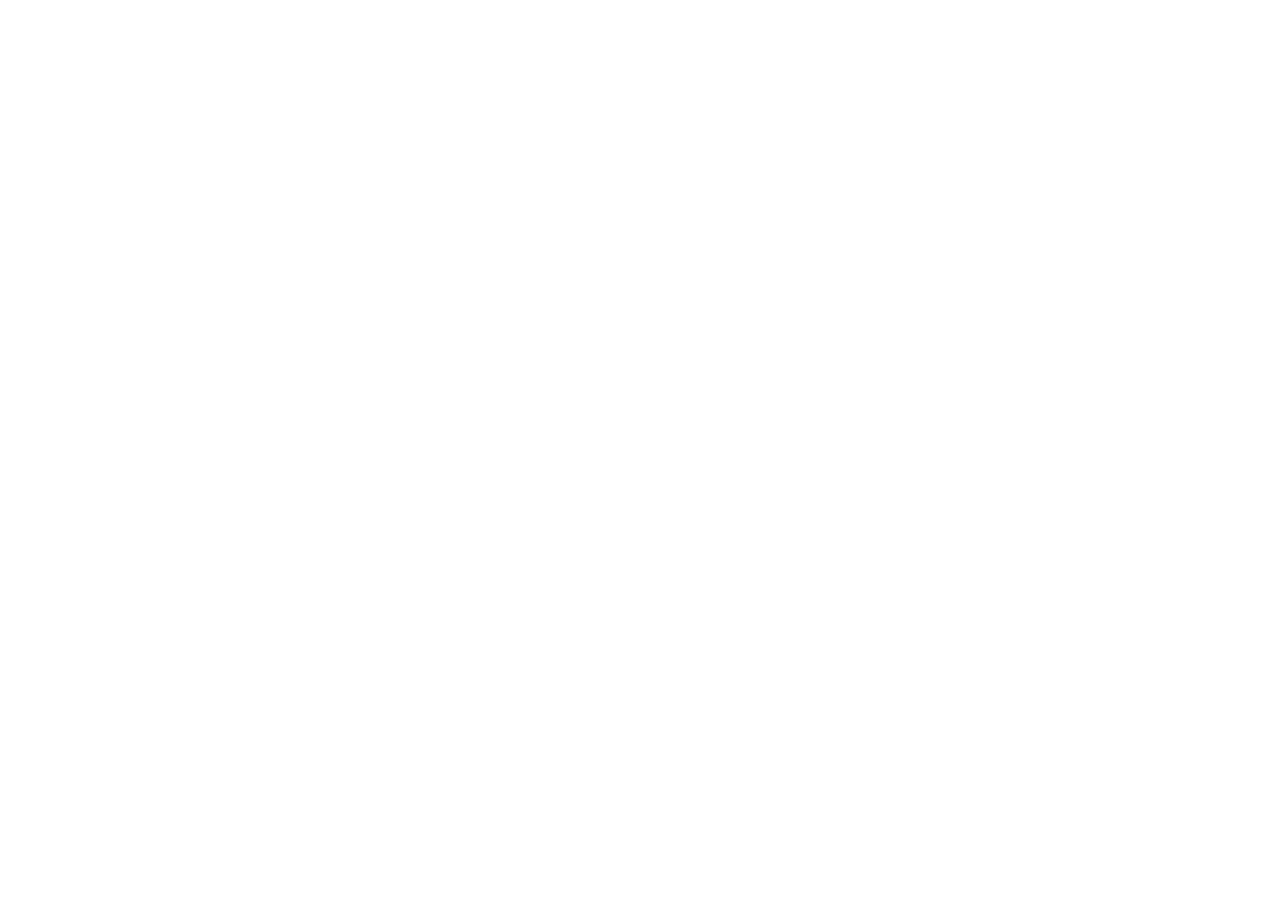
==== webshop/category.html @ 2cbc57a3 "basic skeleton added" ====
<!DOCTYPE html>
<html lang="en">
<head>
    <meta charset="UTF-8">
    <meta name="viewport" content="width=device-width, initial-scale=1.0">
    <title>Document</title>
</head>
<body>
    
</body>
</html>
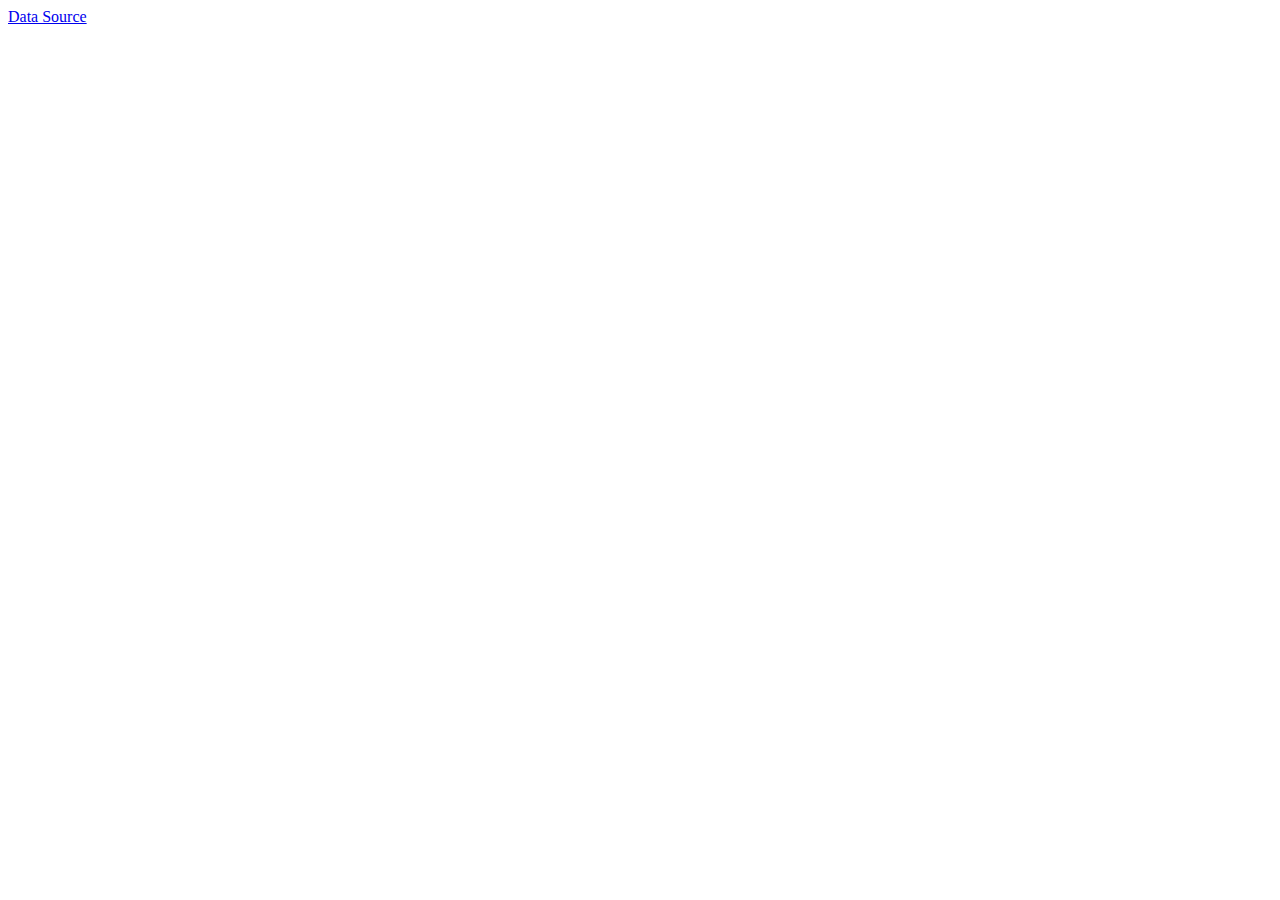
==== commit f0223a2a: "footer" ====
--- a/webshop/category.html
+++ b/webshop/category.html
@@ -6,6 +6,10 @@
     <title>Document</title>
 </head>
 <body>
-    
+    <header></header>
+    <main>    </main>
+    <footer> 
+        <a href="https://www.kaggle.com/paramaggarwal/fashion-product-images-dataset">Data Source</a>
+    </footer>
 </body>
 </html>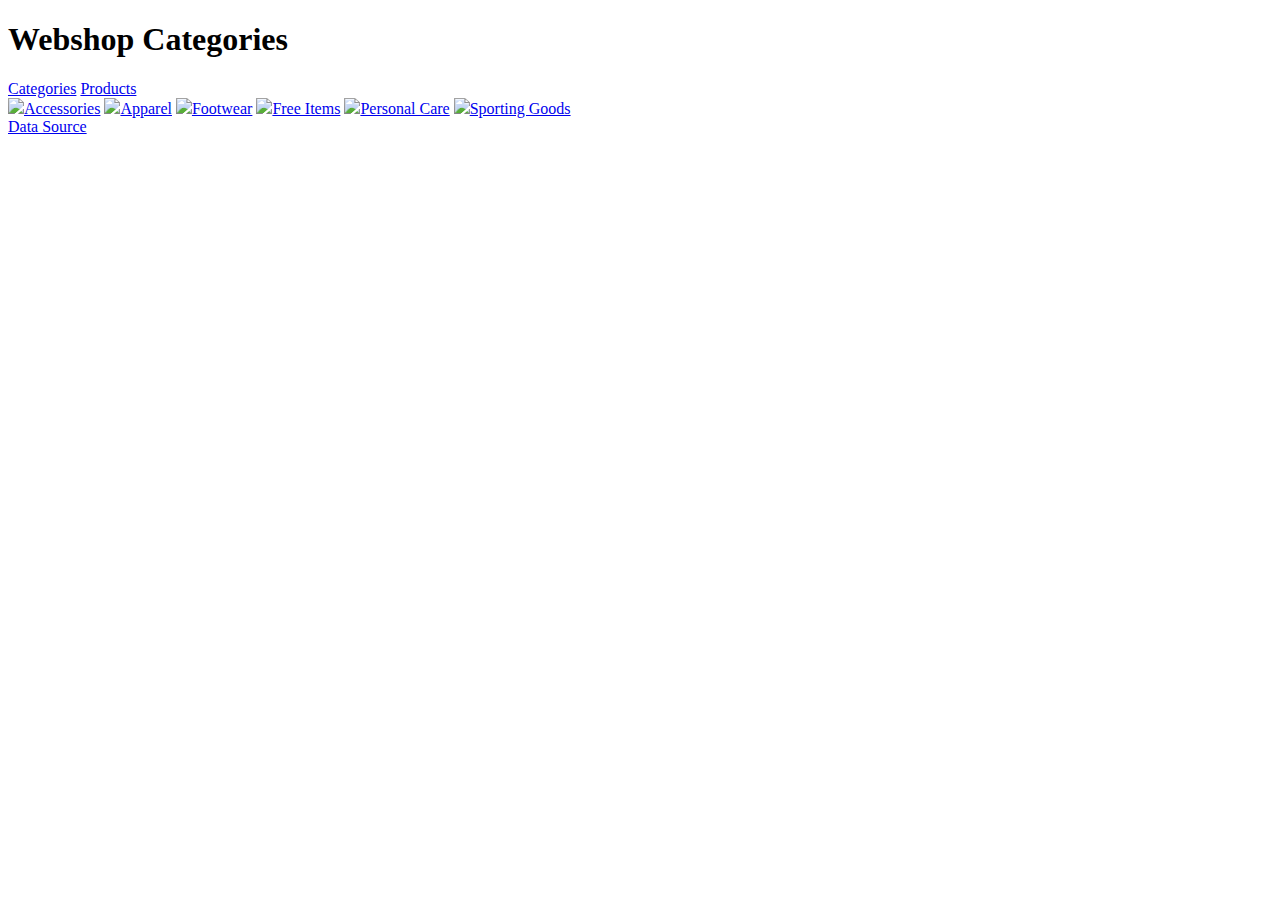
==== commit 0754c46e: "categories added" ====
--- a/webshop/category.html
+++ b/webshop/category.html
@@ -3,11 +3,31 @@
 <head>
     <meta charset="UTF-8">
     <meta name="viewport" content="width=device-width, initial-scale=1.0">
-    <title>Document</title>
+    <title>Category</title>
+    <link rel="stylesheet" href="style.css">
 </head>
 <body>
-    <header></header>
-    <main>    </main>
+    <header class="mainNav">
+        <h1>Webshop Categories</h1>
+<nav>
+    <a href="category.html">Categories</a>
+    <a href="productlist.html">Products</a>
+</nav>
+    </header>
+    <main>  
+        <a href="productlist.html">
+            <img src="https://kea-alt-del.dk/t7/images/webp/640/1165.webp">Accessories</a>
+        <a href="productlist.html">
+            <img src="https://kea-alt-del.dk/t7/images/webp/640/1165.webp">Apparel</a>
+        <a href="productlist.html">
+            <img src="https://kea-alt-del.dk/t7/images/webp/640/1165.webp">Footwear</a>
+        <a href="productlist.html">
+             <img src="https://kea-alt-del.dk/t7/images/webp/640/1165.webp">Free Items</a>
+        <a href="productlist.html">
+            <img src="https://kea-alt-del.dk/t7/images/webp/640/1165.webp">Personal Care</a>
+        <a href="productlist.html">
+            <img src="https://kea-alt-del.dk/t7/images/webp/640/1165.webp">Sporting Goods</a>
+    </main>
     <footer> 
         <a href="https://www.kaggle.com/paramaggarwal/fashion-product-images-dataset">Data Source</a>
     </footer>
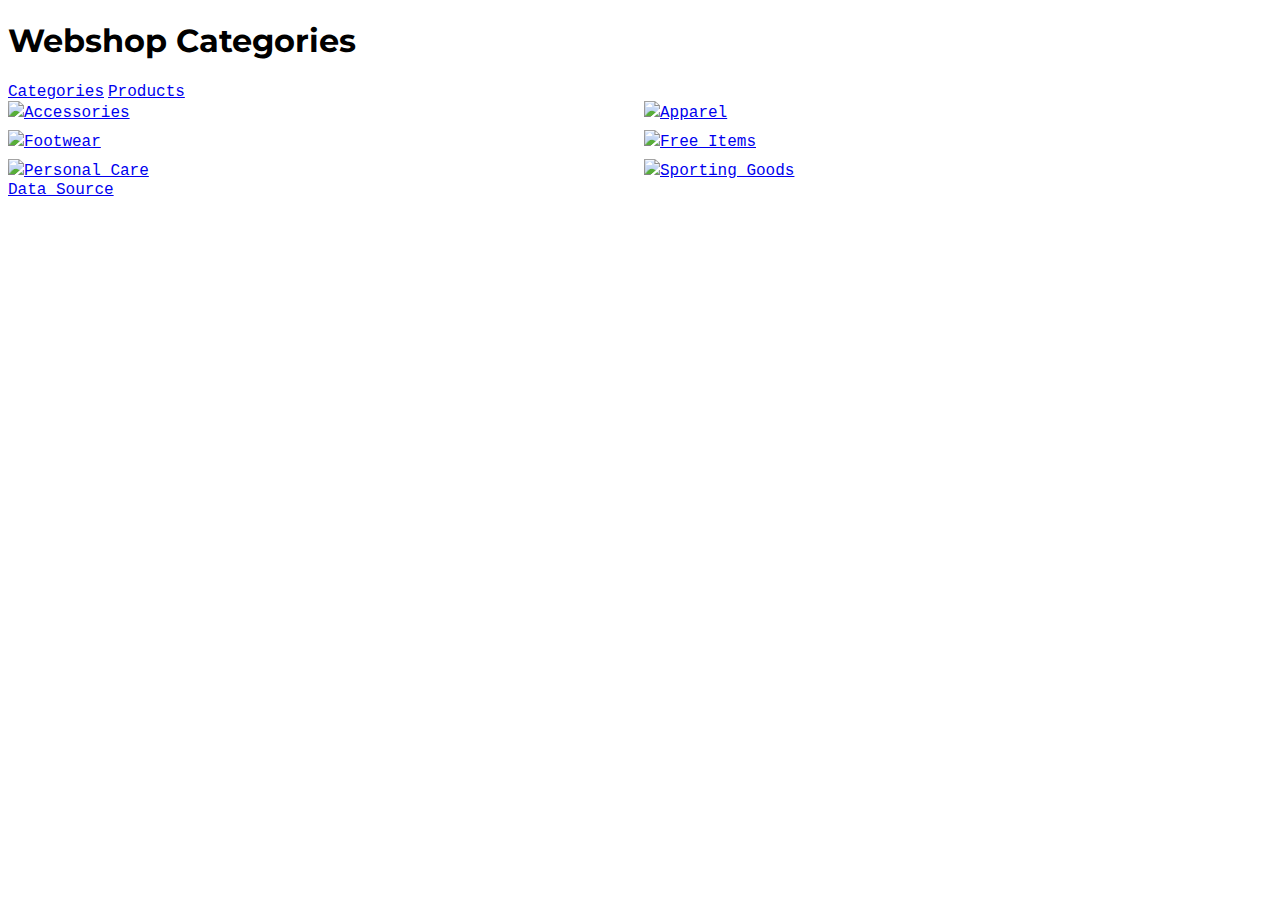
==== commit 7ef1e029: "css" ====
--- a/webshop/category.html
+++ b/webshop/category.html
@@ -14,7 +14,7 @@
     <a href="productlist.html">Products</a>
 </nav>
     </header>
-    <main>  
+    <main class="maingrid">  
         <a href="productlist.html">
             <img src="https://kea-alt-del.dk/t7/images/webp/640/1165.webp">Accessories</a>
         <a href="productlist.html">
--- a/webshop/style.css
+++ b/webshop/style.css
@@ -0,0 +1,26 @@
+@import url('https://fonts.googleapis.com/css2?family=Montserrat:ital,wght@0,300;0,700;1,900&display=swap');
+
+/* Mobile first*/
+
+@media all and (max-width: 499px) {
+.maingrid {
+    display: flex;
+    flex-flow: column;
+}
+}
+
+@media all and (min-width: 500px) {
+.maingrid {
+    display: grid;
+    grid-template-columns: 1fr 1fr;
+    grid-gap: 0.5rem;
+}
+
+p, h1, h2, h3 {
+    font-family: "Montserrat";
+}
+
+a {
+    font-family: 'Courier New', Courier, monospace;
+}
+}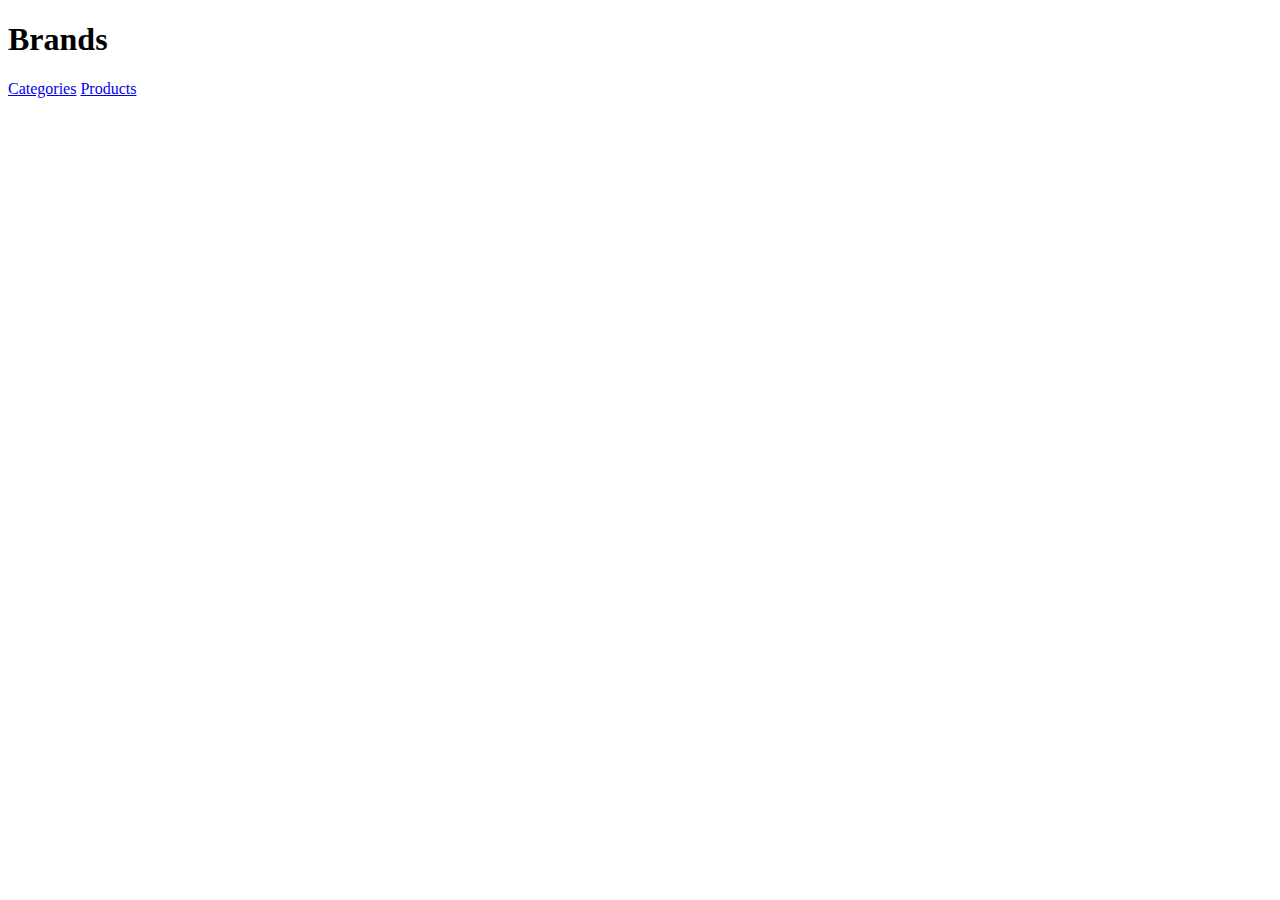
==== commit e9af5111: "urlParam" ====
--- a/webshop/category.html
+++ b/webshop/category.html
@@ -1,35 +1,30 @@
 <!DOCTYPE html>
 <html lang="en">
-<head>
-    <meta charset="UTF-8">
-    <meta name="viewport" content="width=device-width, initial-scale=1.0">
+  <head>
+    <meta charset="UTF-8" />
+    <meta name="viewport" content="width=device-width, initial-scale=1.0" />
     <title>Category</title>
-    <link rel="stylesheet" href="style.css">
-</head>
-<body>
+    <link rel="stylesheet" href="style.css" />
+  </head>
+  <body>
     <header class="mainNav">
-        <h1>Webshop Categories</h1>
-<nav>
-    <a href="category.html">Categories</a>
-    <a href="productlist.html">Products</a>
-</nav>
+      <h1>Brands</h1>
+      <nav>
+        <a href="category.html">Categories</a>
+        <a href="productlist.html">Products</a>
+      </nav>
     </header>
-    <main class="maingrid">  
-        <a href="productlist.html">
-            <img src="https://kea-alt-del.dk/t7/images/webp/640/1165.webp">Accessories</a>
-        <a href="productlist.html">
-            <img src="https://kea-alt-del.dk/t7/images/webp/640/1165.webp">Apparel</a>
-        <a href="productlist.html">
-            <img src="https://kea-alt-del.dk/t7/images/webp/640/1165.webp">Footwear</a>
-        <a href="productlist.html">
-             <img src="https://kea-alt-del.dk/t7/images/webp/640/1165.webp">Free Items</a>
-        <a href="productlist.html">
-            <img src="https://kea-alt-del.dk/t7/images/webp/640/1165.webp">Personal Care</a>
-        <a href="productlist.html">
-            <img src="https://kea-alt-del.dk/t7/images/webp/640/1165.webp">Sporting Goods</a>
+    <main>
+      <template>
+        <li><a href="productlist.html"></a></li>
+      </template>
+      <div class="brandList">
+        <section class="letterGroup" id="letter_a">
+          <h2></h2>
+          <ol></ol>
+        </section>
+      </div>
     </main>
-    <footer> 
-        <a href="https://www.kaggle.com/paramaggarwal/fashion-product-images-dataset">Data Source</a>
-    </footer>
-</body>
-</html>+    <script src="category.js"></script>
+  </body>
+</html>
--- a/webshop/style.css
+++ b/webshop/style.css
@@ -1,6 +1,202 @@
-@import url('https://fonts.googleapis.com/css2?family=Montserrat:ital,wght@0,300;0,700;1,900&display=swap');
-
-/* Mobile first*/
+@import url("https://fonts.googleapis.com/css2?family=Montserrat:ital,wght@0,300;0,700;1,900&display=swap");
+
+/*:root {
+  --off-color: rgb(255, 218, 98);
+}
+html {
+  scroll-behavior: smooth;
+}
+.mainNav h1 span {
+  display: inline-block;
+  transform: scaleX(-1);
+  color: var(--off-color);
+}
+.mainNav > * {
+  margin: 0;
+}
+@media screen and (min-width: 700px) {
+  .mainNav {
+    display: flex;
+    align-items: center;
+  }
+}
+
+.mainNav h1 {
+  margin-right: auto;
+}
+
+/*Category*/
+/*.letterLinks ol {
+  margin-top: 1rem;
+  list-style-type: none;
+  display: flex;
+  flex-wrap: wrap;
+  gap: 0.5rem;
+  font-size: 1.4rem;
+}
+.brandList ol {
+  list-style-type: none;
+}
+.brandList li {
+  border-bottom: 1px solid #d8d8d8;
+  display: flex;
+  justify-content: space-between;
+  align-items: center;
+  padding: 1rem;
+}
+.brandList a {
+  text-decoration: none;
+  display: block;
+  width: 100%;
+}
+.brandList li::after {
+  display: block;
+  width: 20px;
+  height: 20px;
+  content: "";
+  transition: all 0.3s;
+  background: url('data:image/svg+xml;utf8,<svg xmlns="http://www.w3.org/2000/svg" viewBox="0 0 9 14"><path fill="none" stroke="white" d="M.8 12.87l7.5-6-7.5-6"></path></svg>');
+  background-repeat: no-repeat;
+  /* url('data:image/svg+xml;utf8,<svg class="svg-arrowRight" viewBox="0 0 9 14"><path fill="none" stroke="#979797" d="M.8 12.87l7.5-6-7.5-6"></path></svg>'); */
+/*}
+.brandList li:hover {
+  background: #d8d8d8;
+  transition: transform 0.3s;
+}
+.brandList li:hover::after {
+  transform: translateX(8px);
+}
+
+@media screen and (min-width: 800px) {
+  .brandList ol {
+    column-count: 2;
+  }
+}
+
+/*ProductList*/
+/*.productlist main {
+  display: grid;
+  grid-template-columns: repeat(auto-fill, minmax(150px, 300px));
+  gap: 2rem;
+}
+.productlist main h2 {
+  grid-column: 1/-1;
+}
+.productlist article h3 {
+  font-size: 1rem;
+  flex-grow: 3;
+}
+.productlist article > * {
+  margin: 0;
+  font-size: 0.9rem;
+}
+.subtle {
+  color: #d8d8d8cc;
+}
+.productlist article {
+  display: flex;
+  flex-direction: column;
+}
+.productlist article.soldOut img {
+  opacity: 0.5;
+}
+.productlist article.soldOut::before {
+  content: "Sold Out";
+  position: absolute;
+  background: var(--color);
+  color: var(--background-color);
+  padding: 1rem;
+}
+.productlist article .discounted,
+.productlist article .price span {
+  display: none;
+}
+.productlist article.onSale .discounted {
+  display: flex;
+  justify-content: space-between;
+}
+.discounted > p {
+  margin-bottom: 0;
+}
+.productlist article.onSale .price span {
+  display: initial;
+}
+.productlist article button {
+  margin-top: auto;
+}
+.productlist article {
+  margin-bottom: 1rem;
+}
+.discounted p:last-child {
+  background: var(--off-color);
+  padding: 0.2rem;
+}
+
+/*Product*/
+.breadcrumbs {
+  list-style-type: none;
+  display: flex;
+  font-family: "Montserrat";
+}
+.breadcrumbs li::after {
+  display: inline-block;
+  width: 10px;
+  height: 10px;
+  margin: 0 10px;
+  content: "";
+  transition: all 0.3s;
+  background: url('data:image/svg+xml;utf8,<svg xmlns="http://www.w3.org/2000/svg" viewBox="0 0 9 14"><path fill="none" stroke="white" d="M.8 12.87l7.5-6-7.5-6"></path></svg>');
+  background-repeat: no-repeat;
+  /* url('data:image/svg+xml;utf8,<svg class="svg-arrowRight" viewBox="0 0 9 14"><path fill="none" stroke="#979797" d="M.8 12.87l7.5-6-7.5-6"></path></svg>'); */
+}
+.breadcrumbs li:last-child::after {
+  background: none;
+}
+.purchaseBox {
+  background: #d8d8d8;
+  color: var(--background-color);
+  padding: 1rem;
+}
+.info {
+  padding: 1rem;
+}
+.product select {
+  min-width: 100px;
+}
+.product main {
+  display: grid;
+}
+.product main .breadcrumbs,
+.product main img {
+  grid-column: 1/-1;
+}
+.purchaseBox form label {
+  gap: 1rem;
+}
+.purchaseBox button {
+  display: block;
+  margin-top: 1rem;
+  width: 100%;
+}
+dt {
+  font-weight: 700;
+}
+
+
+@media screen and (min-width: 1000px) {
+  .product main {
+    grid-template-columns: 1fr 310px;
+  }
+  .info {
+    order: 0;
+  }
+  .purchaseBox {
+    order: 2;
+    transform: translate(-50px, -100px);
+  }
+}
+
+/* Mobile first
 
 @media all and (max-width: 499px) {
 .maingrid {
@@ -15,12 +211,16 @@
     grid-template-columns: 1fr 1fr;
     grid-gap: 0.5rem;
 }
-
-p, h1, h2, h3 {
-    font-family: "Montserrat";
-}
-
-a {
-    font-family: 'Courier New', Courier, monospace;
-}
-}+}*/
+
+/*
+@media only screen and (min-width: 499px) {
+  main {
+    width: min(400px, 80vw);
+    margin-left: auto;
+    margin-right: auto;
+    display: grid;
+    grid-template-columns: repeat(auto-fill, minmax(150px, 300px));
+    gap: 1rem;
+  }
+}
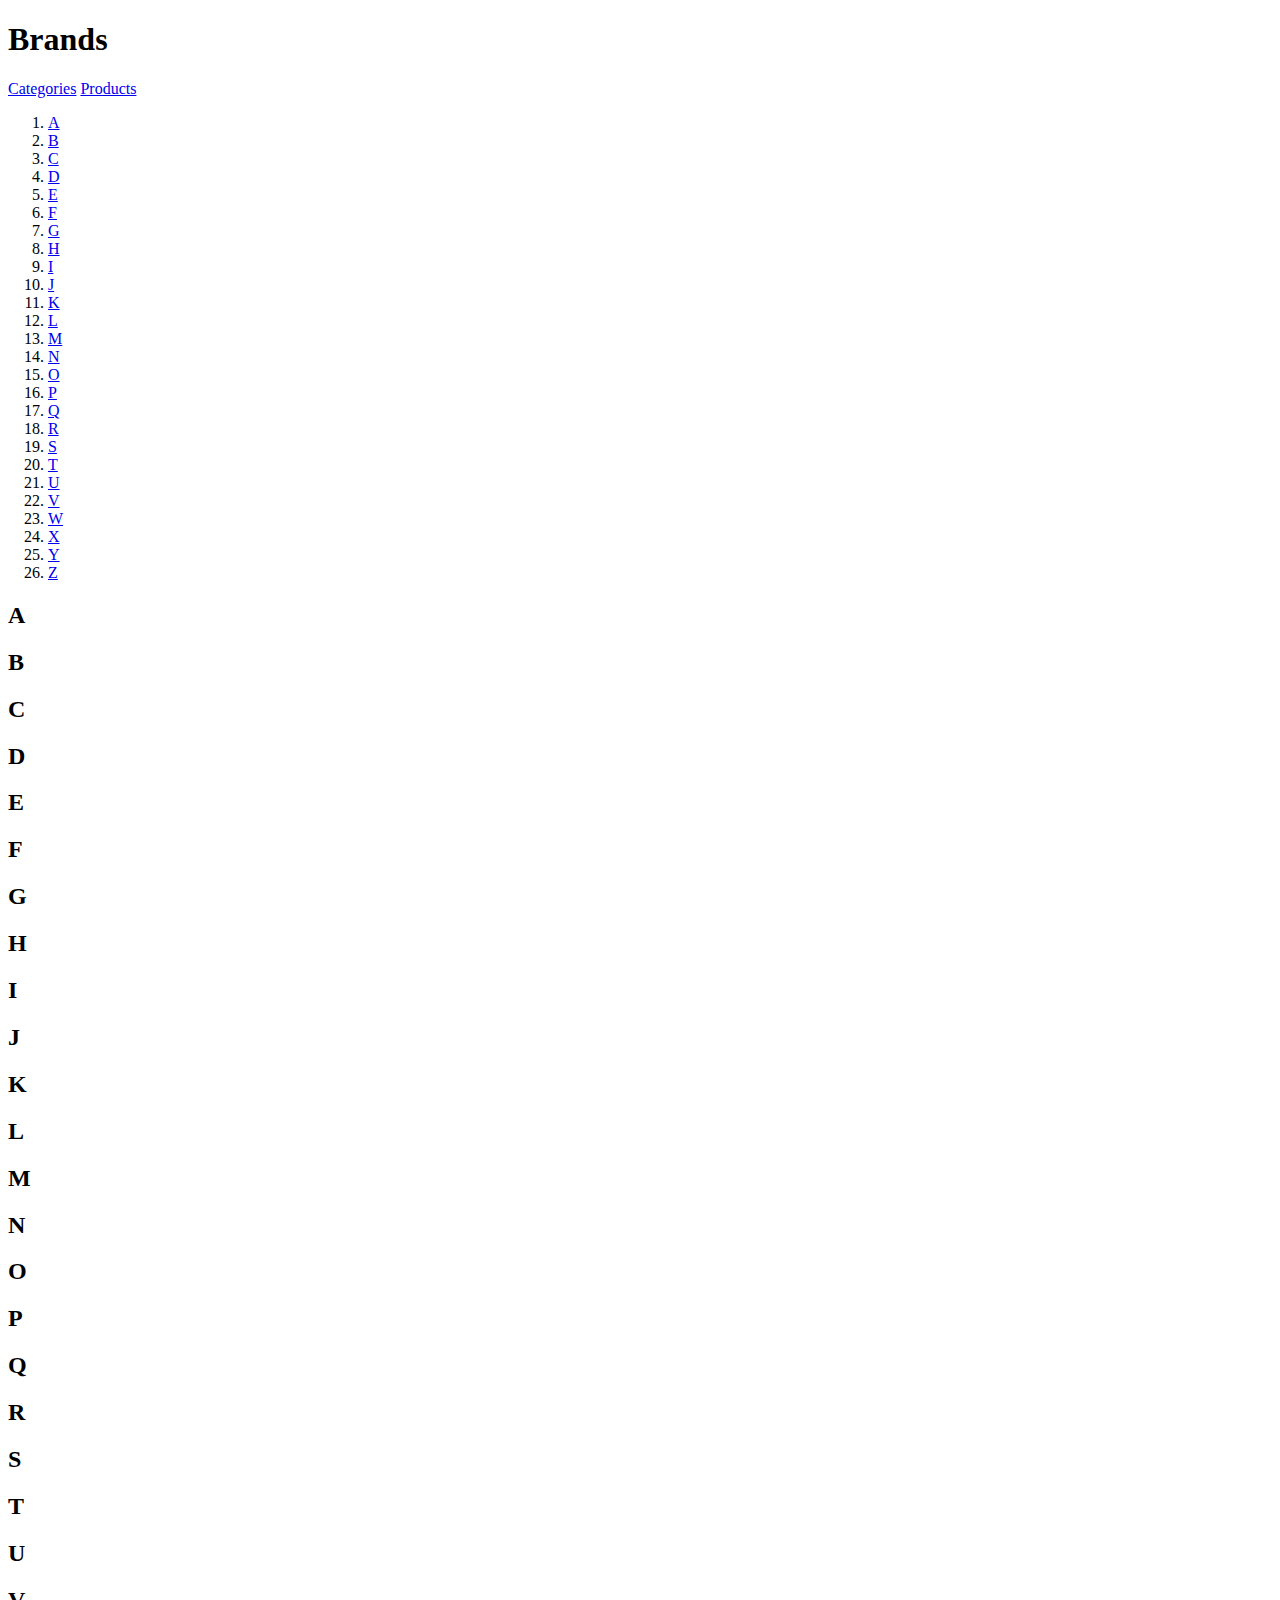
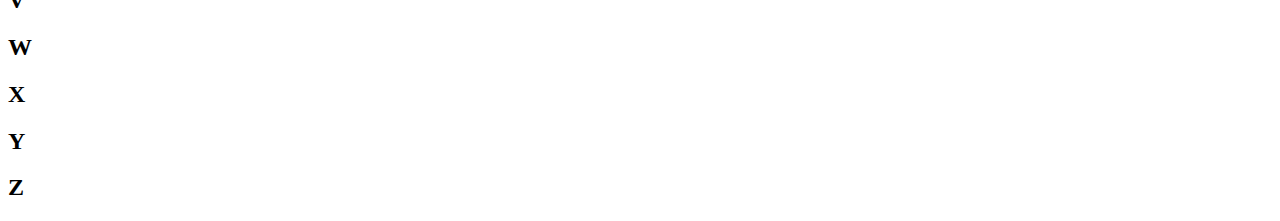
==== commit 5926e8fa: "productList alfabetical" ====
--- a/webshop/category.html
+++ b/webshop/category.html
@@ -15,15 +15,19 @@
       </nav>
     </header>
     <main>
-      <template>
+      <section class="letterLinks">
+        <ol></ol>
+      </section>
+      <template id="linkTemplate">
         <li><a href="productlist.html"></a></li>
       </template>
-      <div class="brandList">
+      <template id="sectionTemplate">
         <section class="letterGroup" id="letter_a">
           <h2></h2>
           <ol></ol>
         </section>
-      </div>
+      </template>
+      <div class="brandList"></div>
     </main>
     <script src="category.js"></script>
   </body>
--- a/webshop/style.css
+++ b/webshop/style.css
@@ -182,6 +182,7 @@
   font-weight: 700;
 }
 
+/* codigo dele - keep */
 
 @media screen and (min-width: 1000px) {
   .product main {
@@ -195,6 +196,12 @@
     transform: translate(-50px, -100px);
   }
 }
+
+.letterLinks a, .brandList h2 {
+  text-transform: uppercase;
+}
+
+
 
 /* Mobile first
 
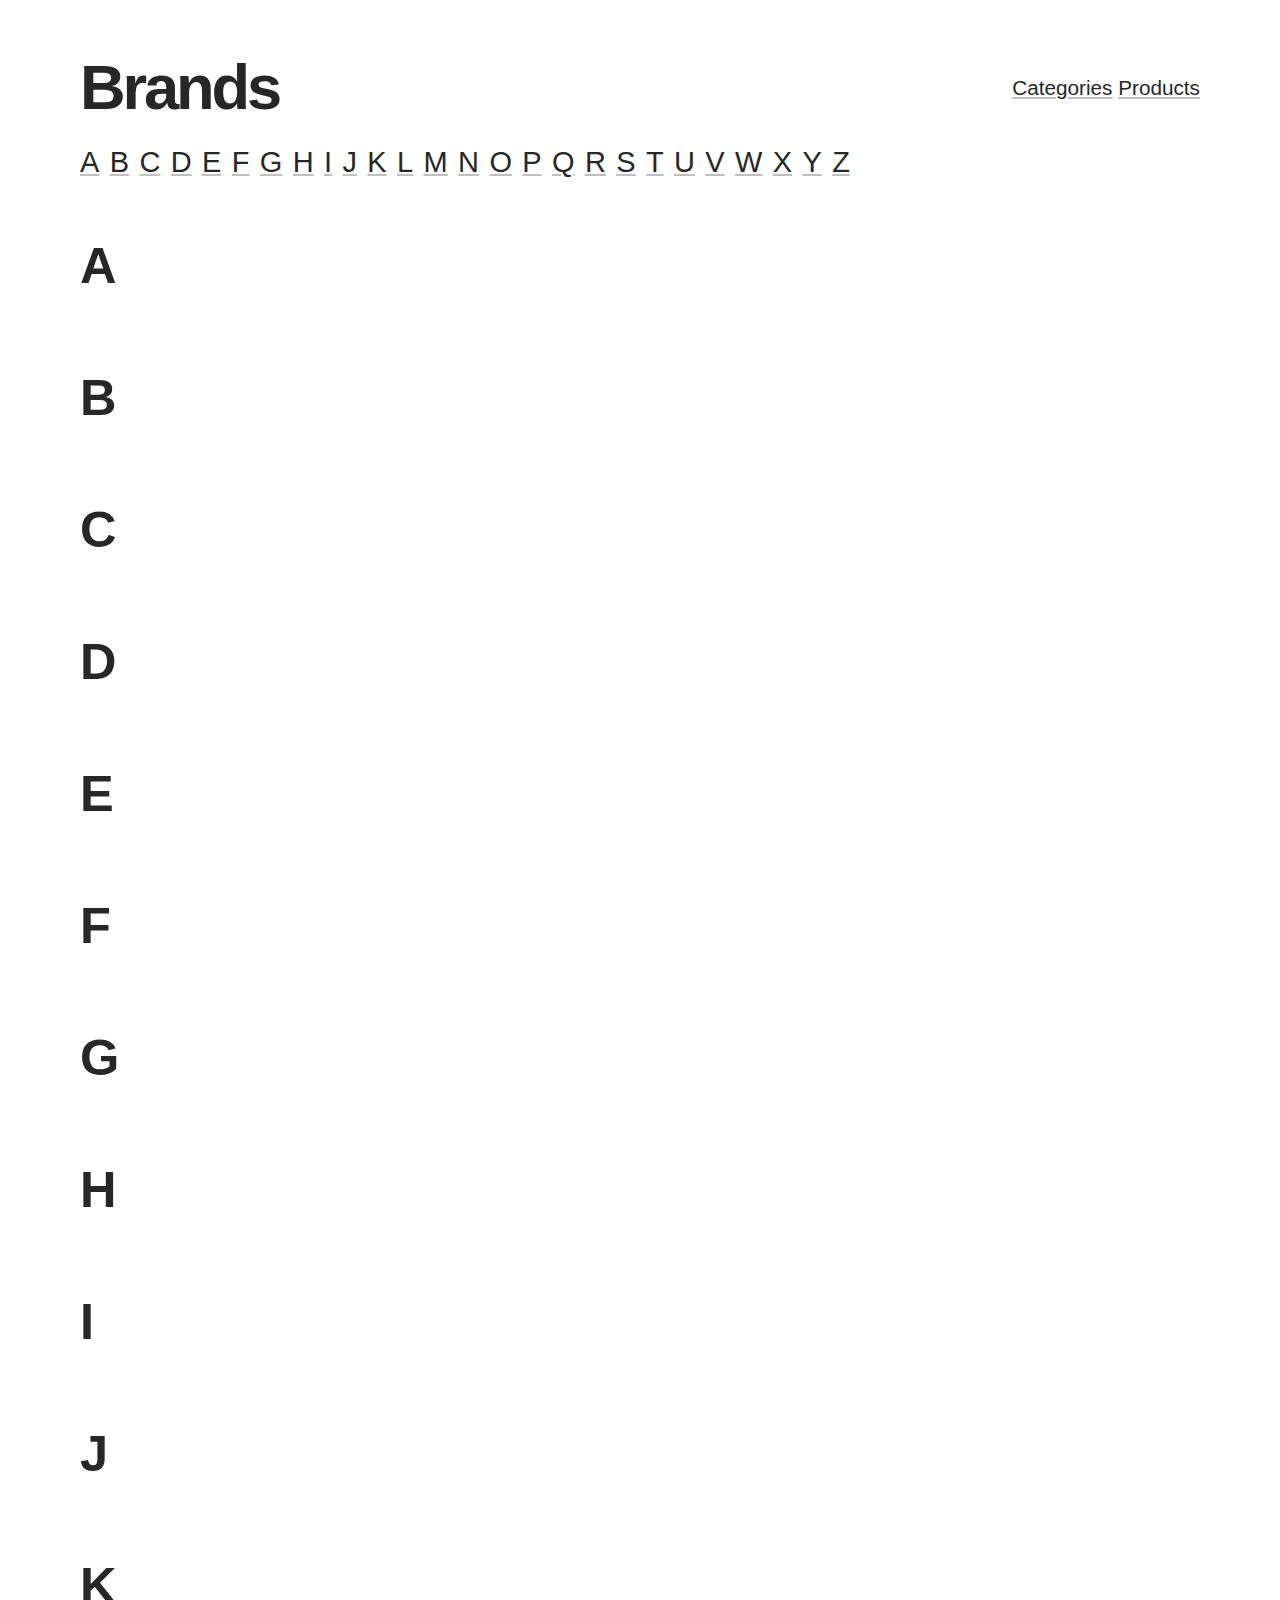
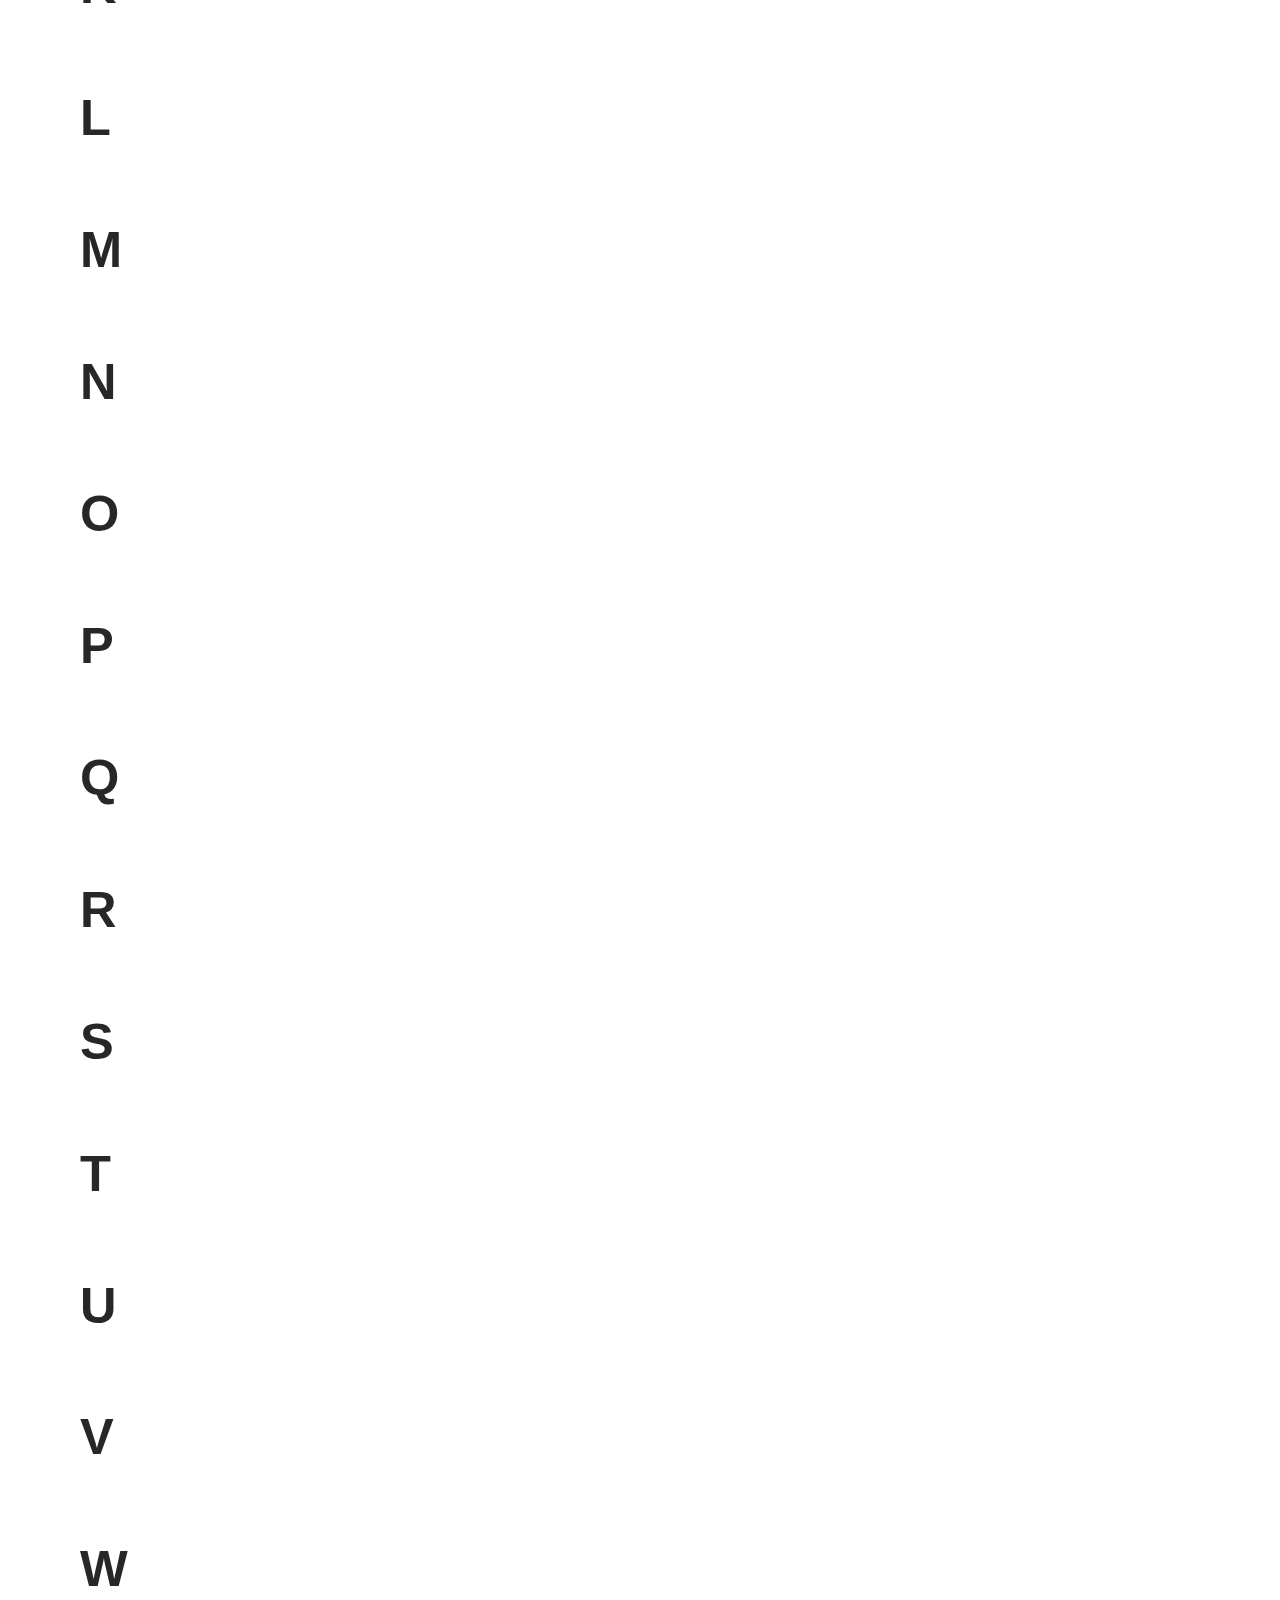
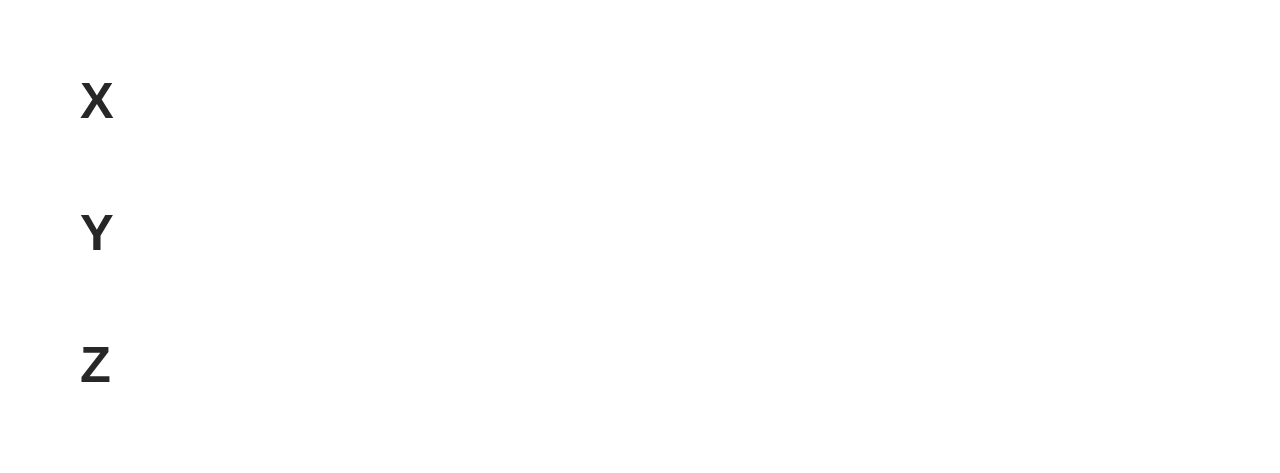
==== commit 57b63572: "css readded" ====
--- a/webshop/category.html
+++ b/webshop/category.html
@@ -5,13 +5,14 @@
     <meta name="viewport" content="width=device-width, initial-scale=1.0" />
     <title>Category</title>
     <link rel="stylesheet" href="style.css" />
+    <link rel="stylesheet" href="base.css" />
   </head>
   <body>
     <header class="mainNav">
       <h1>Brands</h1>
       <nav>
         <a href="category.html">Categories</a>
-        <a href="productlist.html">Products</a>
+        <a href="#">Products</a>
       </nav>
     </header>
     <main>
--- a/webshop/style.css
+++ b/webshop/style.css
@@ -1,7 +1,7 @@
 @import url("https://fonts.googleapis.com/css2?family=Montserrat:ital,wght@0,300;0,700;1,900&display=swap");
 
-/*:root {
-  --off-color: rgb(255, 218, 98);
+:root {
+  --off-color: red;
 }
 html {
   scroll-behavior: smooth;
@@ -26,7 +26,7 @@
 }
 
 /*Category*/
-/*.letterLinks ol {
+.letterLinks ol {
   margin-top: 1rem;
   list-style-type: none;
   display: flex;
@@ -58,7 +58,7 @@
   background: url('data:image/svg+xml;utf8,<svg xmlns="http://www.w3.org/2000/svg" viewBox="0 0 9 14"><path fill="none" stroke="white" d="M.8 12.87l7.5-6-7.5-6"></path></svg>');
   background-repeat: no-repeat;
   /* url('data:image/svg+xml;utf8,<svg class="svg-arrowRight" viewBox="0 0 9 14"><path fill="none" stroke="#979797" d="M.8 12.87l7.5-6-7.5-6"></path></svg>'); */
-/*}
+}
 .brandList li:hover {
   background: #d8d8d8;
   transition: transform 0.3s;
@@ -74,7 +74,7 @@
 }
 
 /*ProductList*/
-/*.productlist main {
+.productlist main {
   display: grid;
   grid-template-columns: repeat(auto-fill, minmax(150px, 300px));
   gap: 2rem;
@@ -132,11 +132,14 @@
   padding: 0.2rem;
 }
 
+.letterLinks a, .brandList h2 {
+  text-transform: uppercase;
+}
+
 /*Product*/
 .breadcrumbs {
   list-style-type: none;
   display: flex;
-  font-family: "Montserrat";
 }
 .breadcrumbs li::after {
   display: inline-block;
@@ -181,9 +184,6 @@
 dt {
   font-weight: 700;
 }
-
-/* codigo dele - keep */
-
 @media screen and (min-width: 1000px) {
   .product main {
     grid-template-columns: 1fr 310px;
@@ -197,6 +197,8 @@
   }
 }
 
+
+/*add to productlist
 .letterLinks a, .brandList h2 {
   text-transform: uppercase;
 }
--- a/webshop/base.css
+++ b/webshop/base.css
@@ -0,0 +1,493 @@
+/* Root
+––––––––––––––––––––––––––––––––– */
+:root {
+  --color: #272727;
+  --background-color: white;
+  --caret-color: #272727;
+  --text-decoration-color: #c0bfc0;
+  --text-decoration-color-hover: #272727;
+  --input-border-color: #f6f6f6;
+  --input-background-color: #f6f6f6;
+  --input-color: #343334;
+  --input-invalid-border-color: #ff7d87;
+  --input-checkbox-border-color: #d8d8d8;
+  --table-border-color: #d8d8d8;
+  --table-header-color: #d8d8d8;
+  --checkbox-checked-url: url('data:image/svg+xml;utf8,<svg xmlns="http://www.w3.org/2000/svg" width="78.369" height="78.369" viewBox="0 0 78.369 78.369"><path fill="white" d="M78.05 19.015l-48.592 48.59c-.428.43-1.12.43-1.548 0L.32 40.016c-.427-.426-.427-1.12 0-1.547l6.704-6.704c.428-.427 1.12-.427 1.548 0l20.113 20.112 41.113-41.113c.43-.427 1.12-.427 1.548 0l6.703 6.704c.427.427.427 1.12 0 1.548z"/></svg>');
+  --select-background-image: url('data:image/svg+xml;utf8,<svg xmlns="http://www.w3.org/2000/svg" viewBox="0 0 125.304 125.304"><path d="M62.652 103.895L0 21.41h125.304" fill="%23343334"/></svg>');
+  /*not changed in dark mode*/
+  --input-focus-border-color: #5aaafa;
+  --kbd-color: #343334;
+  --kbd-background-color: #f9f9f9;
+  --kbd-border-color: #d8d8d8;
+  --kbd-border-bottom-color: #a6a5a6;
+  --abbr-border-bottom-color: #949394;
+}
+@media (prefers-color-scheme: dark) {
+  :root {
+    --color: white;
+    --background-color: #272727;
+    --caret-color: white;
+    --text-decoration-color: #777677;
+    --text-decoration-color-hover: white;
+    --input-border-color: #595859;
+    --input-background-color: #595859;
+    --input-color: white;
+    --input-checkbox-border-color: white;
+    --table-border-color: #595859;
+    --table-header-color: #595859;
+    --checkbox-checked-url: url('data:image/svg+xml;utf8,<svg xmlns="http://www.w3.org/2000/svg" width="78.369" height="78.369" viewBox="0 0 78.369 78.369"><path fill="%23343434" d="M78.05 19.015l-48.592 48.59c-.428.43-1.12.43-1.548 0L.32 40.016c-.427-.426-.427-1.12 0-1.547l6.704-6.704c.428-.427 1.12-.427 1.548 0l20.113 20.112 41.113-41.113c.43-.427 1.12-.427 1.548 0l6.703 6.704c.427.427.427 1.12 0 1.548z"/></svg>');
+    --select-background-image: url('data:image/svg+xml;utf8,<svg xmlns="http://www.w3.org/2000/svg" viewBox="0 0 125.304 125.304"><path d="M62.652 103.895L0 21.41h125.304" fill="%23ffffff"/></svg>');
+  }
+}
+* {
+  box-sizing: border-box;
+  margin: 0;
+  padding: 0;
+  text-rendering: optimizeLegibility;
+  -webkit-font-smoothing: antialiased;
+  -moz-osx-font-smoothing: grayscale;
+  -webkit-tap-highlight-color: transparent;
+}
+
+html {
+  font-size: calc(18px + ((100vw - 600px) / 250));
+  font-family: -apple-system, BlinkMacSystemFont, "avenir next", avenir,
+    "helvetica neue", helvetica, ubuntu, roboto, noto, "segoe ui", arial,
+    sans-serif;
+  margin: 0;
+  padding: 0;
+  text-decoration-skip-ink: "auto";
+}
+
+body {
+  padding: 0;
+  margin: calc((100vh / 25) * 1.563) calc((100vw / 25) * 1.563);
+  font-weight: 400;
+  line-height: 1.563;
+  color: var(--color);
+  background-color: var(--background-color);
+  caret-color: var(--caret-color);
+}
+
+img {
+  display: block;
+  max-width: 100%;
+  height: auto;
+}
+
+/* Typography
+      ––––––––––––––––––––––––––––––––– */
+
+h1,
+h2,
+h3,
+h4,
+h5,
+h6 {
+  margin-bottom: 1rem;
+  margin-top: 1em;
+  font-weight: bold;
+}
+
+h1 {
+  font-size: 3.052rem;
+  letter-spacing: -0.15rem;
+  line-height: 1;
+}
+
+h2 {
+  font-size: 2.441rem;
+  letter-spacing: -0.12rem;
+  line-height: 1.2;
+}
+
+h3 {
+  font-size: 1.953rem;
+  letter-spacing: -0.09rem;
+  line-height: 1.2;
+}
+
+h4 {
+  font-size: 1.563rem;
+  letter-spacing: -0.06rem;
+  line-height: 1.3;
+}
+
+h5 {
+  font-size: 1.25rem;
+  letter-spacing: -0.03rem;
+  line-height: 1.4;
+}
+
+h6 {
+  font-size: 1rem;
+  letter-spacing: 0;
+  line-height: 1.5;
+}
+
+p {
+  margin-bottom: 1.563rem;
+}
+
+p > *:last-child {
+  margin-bottom: 0;
+}
+
+a {
+  color: inherit;
+  text-decoration: underline;
+  text-decoration-color: var(--text-decoration-color);
+  -webkit-text-decoration-color: var(--text-decoration-color);
+  border-radius: 5px;
+  text-underline-offset: 2px;
+  text-decoration-thickness: 2px;
+}
+
+@media (hover: hover) {
+  a:hover {
+    text-decoration-color: var(--text-decoration-color-hover);
+  }
+}
+
+a:focus-visible {
+  box-shadow: 0 0 0 2px #5aaafa;
+  outline: none;
+}
+
+small {
+  font-size: 0.888rem;
+}
+
+hr {
+  border: 1px solid var(--input-color);
+  margin: 3.052rem 0;
+}
+
+/* Form
+      ––––––––––––––––––––––––––––––––– */
+label {
+  font-weight: bold;
+  display: flex;
+}
+
+input[type="email"],
+input[type="text"],
+input[type="number"],
+input[type="password"],
+input[type="url"],
+input[type="tel"],
+input[type="search"],
+input[type="date"],
+input[type="month"],
+input[type="day"],
+input[type="week"],
+input[type="datetime"],
+input[type="datetime-local"],
+input[type="time"],
+input:not([type]) {
+  padding: 0.5rem;
+  font-size: 1rem;
+  border: 2px solid var(--input-border-color);
+  background-color: var(--input-background-color);
+  color: var(--input-color);
+  border-radius: 10px;
+  -webkit-appearance: none;
+  -moz-appearance: none;
+  appearance: none;
+}
+
+select {
+  -webkit-appearance: none;
+  padding: 0.5rem;
+  font-size: 1rem;
+  border: 2px solid var(--input-border-color);
+  border-radius: 10px;
+  color: var(--input-color);
+  height: 2.5rem;
+  background-color: var(--input-background-color);
+  background-image: var(--select-background-image);
+  background-repeat: no-repeat;
+  background-size: 1rem;
+  background-position: center right 0.5rem;
+}
+
+textarea {
+  -webkit-appearance: none;
+  -moz-appearance: none;
+  appearance: none;
+  font-size: 1rem;
+  border: 2px solid var(--input-border-color);
+  color: var(--input-color);
+  border-radius: 10px;
+  resize: vertical;
+  background-color: var(--input-background-color);
+  box-sizing: border-box;
+  padding: 0.5rem;
+  font-family: -apple-system, BlinkMacSystemFont, "avenir next", avenir,
+    "helvetica neue", helvetica, ubuntu, roboto, noto, "segoe ui", arial,
+    sans-serif;
+}
+
+input:focus,
+select:focus,
+textarea:focus {
+  outline: none;
+  border: 2px solid var(--input-focus-border-color);
+}
+
+input:invalid:not(:placeholder-shown),
+select:invalid,
+textarea:invalid {
+  border: 2px solid var(--input-invalid-border-color);
+  box-shadow: none;
+}
+
+input[type="checkbox"] {
+  display: inline-block;
+  height: 1rem;
+  font-size: 1rem;
+  border-radius: 5px;
+  -webkit-appearance: none;
+  -moz-appearance: none;
+  appearance: none;
+  border: 2px solid var(--input-checkbox-border-color);
+  width: 1rem;
+  background-color: var(--background-color);
+  align-self: center;
+  margin-right: 0.5rem;
+}
+
+input[type="checkbox"]:hover {
+  cursor: pointer;
+}
+
+input[type="checkbox"]:checked {
+  background-image: var(--checkbox-checked-url);
+  background-size: contain;
+  background-color: var(--input-color);
+  border: 2px solid var(--input-color);
+}
+
+input[type="checkbox"]:focus-visible,
+input[type="checkbox"]:checked:focus-visible {
+  border-color: var(--input-focus-border-color);
+}
+
+input[type="radio"] {
+  -webkit-appearance: none;
+  -moz-appearance: none;
+  appearance: none;
+  border-radius: 50%;
+  border: 2px solid var(--input-checkbox-border-color);
+  height: 1rem;
+  width: 1rem;
+  margin-right: 0.5rem;
+  align-self: center;
+  justify-content: center;
+  position: relative;
+  display: flex;
+}
+
+@media (hover: hover) {
+  input[type="radio"]:hover {
+    cursor: pointer;
+  }
+}
+
+input[type="radio"]:checked {
+  border: 2px solid var(--input-color);
+}
+
+input[type="radio"]:focus-visible,
+input[type="radio"]:checked:focus-visible {
+  border-color: var(--input-focus-border-color);
+}
+
+input[type="radio"]:checked::before {
+  content: "";
+  width: calc(100% - 4px);
+  height: calc(100% - 4px);
+  background-color: var(--input-color);
+  align-self: center;
+  border-radius: 50%;
+}
+
+input[type="submit"],
+input[type="reset"],
+input[type="button"],
+button {
+  padding: 0.5rem 1.25rem;
+  font-size: 1rem;
+  border-radius: 10px;
+  background-color: var(--input-background-color);
+  border: 2px solid var(--input-border-color);
+  color: var(--input-color);
+  text-decoration: none;
+  font-weight: bold;
+  margin-bottom: 1rem;
+  -webkit-appearance: none;
+  -moz-appearance: none;
+  appearance: none;
+  display: inline-block;
+  line-height: initial;
+  transition: background-color 200ms ease-in-out, border 200ms ease-in-out,
+    transform 200ms ease-in-out;
+  -webkit-touch-callout: none;
+  -webkit-user-select: none;
+  user-select: none;
+}
+button:disabled {
+  opacity: 0.2;
+}
+
+@media (hover: hover) {
+  input[type="submit"]:hover,
+  input[type="reset"]:hover,
+  input[type="button"]:hover,
+  button:hover {
+    cursor: pointer;
+  }
+}
+
+button:focus-visible,
+input[type="submit"]:focus-visible,
+input[type="reset"]:focus-visible,
+input[type="button"]:focus-visible {
+  border-color: var(--input-focus-border-color);
+  outline: none;
+}
+
+/* Tables
+      ––––––––––––––––––––––––––––––––– */
+table {
+  width: 100%;
+  border-spacing: 0;
+  margin-bottom: 1.563rem;
+  font-variant-numeric: tabular-nums;
+}
+
+th,
+td {
+  padding: 0.5rem 0.5rem 0.5rem 0;
+  margin: 0;
+}
+
+th {
+  font-weight: bold;
+  text-align: left;
+  border-bottom: 2px solid var(--table-border-color);
+  color: var(--table-header-color);
+}
+
+td {
+  border-bottom: 2px solid var(--table-border-color);
+}
+
+/* Code
+      ––––––––––––––––––––––––––––––––– */
+code {
+  font-family: "SFMono-Regular", Consolas, "Liberation Mono", Menlo, Courier,
+    monospace;
+  font-size: 0.8rem;
+  white-space: nowrap;
+  background: var(--input-background-color);
+  padding: 0 0.328rem;
+  display: inline-block;
+  vertical-align: middle;
+  border-radius: 10px;
+}
+
+p > code {
+  white-space: normal;
+}
+
+pre > code {
+  line-height: 1.563em;
+  display: block;
+  padding: 1rem;
+  white-space: pre;
+  margin-bottom: 1.563rem;
+  overflow: scroll;
+}
+
+/* Forces a new-line at the end of a code block for layout purposes. */
+pre > code::after {
+  content: " ";
+}
+
+/* Blockquote
+      ––––––––––––––––––––––––––––––––– */
+blockquote {
+  border-left: 0.25rem solid var(--input-border-color);
+  padding: 0 1rem;
+  margin-bottom: 1.563rem;
+}
+
+/* List
+      ––––––––––––––––––––––––––––––––– */
+ul {
+  margin: 0;
+  padding: 0 1px;
+  list-style: disc outside;
+  font-variant-numeric: tabular-nums;
+}
+
+ol {
+  list-style: decimal outside;
+}
+
+ol,
+ul {
+  padding-left: 0;
+  margin-top: 0;
+  margin-bottom: 1.563rem;
+}
+
+li {
+  list-style-position: inside;
+}
+
+dd {
+  margin-left: 1rem;
+}
+/* Keyboard
+      ––––––––––––––––––––––––––––––––– */
+kbd {
+  display: inline-block;
+  padding: 0 0.328rem;
+  font-family: "SFMono-Regular", Consolas, "Liberation Mono", Menlo, Courier,
+    monospace;
+  font-size: 0.64rem;
+  color: var(--kbd-color);
+  vertical-align: middle;
+  background-color: var(--kbd-background-color);
+  border: solid 1px var(--kbd-border-color);
+  border-bottom: solid 2px var(--kbd-border-bottom-color);
+  border-radius: 5px;
+}
+
+/* Abbreviation
+      ––––––––––––––––––––––––––––––––– */
+abbr {
+  text-decoration: none;
+  border-bottom: 2px dashed var(--abbr-border-bottom-color);
+}
+
+@media (hover: hover) {
+  abbr:hover {
+    cursor: help;
+  }
+}
+
+/* Details
+      ––––––––––––––––––––––––––––––––– */
+details > summary:focus {
+  box-shadow: 0 0 0 2px var(--input-focus-border-color);
+  outline: none;
+  border-radius: 5px;
+}
+
+details > summary:hover {
+  cursor: pointer;
+}
